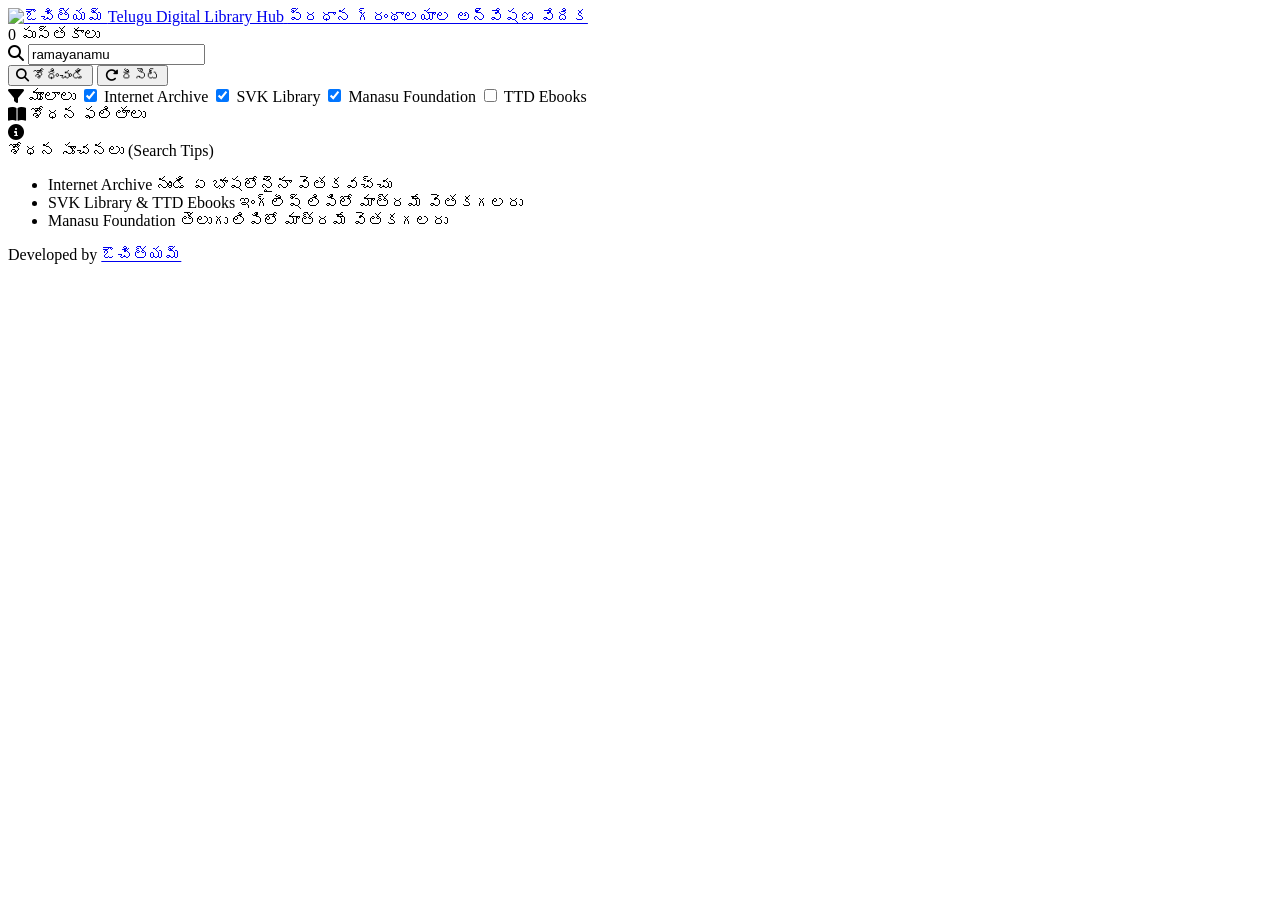
==== frontend/index.html @ ac9d81aa "Redesign UI: Auchithyam logo in header, new tagline, footer 'Developed by ఔచిత్యమ్', maroon/gold the" ====
<!doctype html>
<html lang="te">
  <head>
    <meta charset="UTF-8" />
    <meta name="viewport" content="width=device-width, initial-scale=1.0" />
    <title>Telugu Digital Library Hub — పుస్తకాల అన్వేషణ &amp; డౌన్‌లోడ్</title>
    <meta
      name="description"
      content="ప్రధాన తెలుగు గ్రంథాలయాల నుండి పుస్తకాలను ఒకే వేదికపై వెతికి, డౌన్‌లోడ్ చేసుకోండి."
    />

    <link rel="icon" type="image/png" href="/static/logo.png" />

    <link rel="preconnect" href="https://fonts.googleapis.com" />
    <link rel="preconnect" href="https://fonts.gstatic.com" crossorigin />
    <link
      href="https://fonts.googleapis.com/css2?family=Inter:wght@400;500;600;700;800&family=Noto+Sans+Telugu:wght@400;500;600;700&display=swap"
      rel="stylesheet"
    />
    <link
      rel="stylesheet"
      href="https://cdnjs.cloudflare.com/ajax/libs/font-awesome/6.4.0/css/all.min.css"
    />
    <script src="https://cdn.jsdelivr.net/npm/sweetalert2@11"></script>

    <link rel="stylesheet" href="/static/style.css" />
  </head>
  <body>
    <!-- ============ HEADER ============ -->
    <header class="site-header">
      <div class="wrap header-inner">
        <a class="brand" href="/">
          <img src="/static/logo.png" alt="ఔచిత్యమ్" class="brand-logo" />
          <span class="brand-divider"></span>
          <span class="brand-text">
            <span class="brand-title">Telugu Digital Library Hub</span>
            <span class="brand-sub">ప్రధాన గ్రంథాలయాల అన్వేషణ వేదిక</span>
          </span>
        </a>

        <div class="header-stats">
          <div class="stat-card">
            <span id="stat-total" class="number">0</span>
            <span class="label">పుస్తకాలు</span>
          </div>
        </div>
      </div>
    </header>

    <main class="wrap">
      <!-- ============ SEARCH ============ -->
      <section class="search-panel">
        <div class="search-row">
          <div class="input-wrapper">
            <i class="fa-solid fa-magnifying-glass"></i>
            <input
              type="text"
              id="query"
              value="ramayanamu"
              placeholder="పుస్తకం పేరు లేదా కీవర్డ్ టైప్ చేయండి..."
              autocomplete="off"
              spellcheck="false"
            />
          </div>
          <button id="search-btn" class="btn btn-search" onclick="performSearch()">
            <i class="fa-solid fa-magnifying-glass"></i>
            <span>శోధించండి</span>
          </button>
          <button class="btn btn-reset" onclick="confirmAppReset()" title="రీసెట్">
            <i class="fa-solid fa-rotate-right"></i>
            <span>రీసెట్</span>
          </button>
        </div>

        <div class="sources-filters">
          <span class="filters-label"><i class="fa-solid fa-filter"></i> మూలాలు</span>
          <label class="checkbox-label"
            ><input type="checkbox" id="chk-ia" checked /> Internet Archive</label
          >
          <label class="checkbox-label"
            ><input type="checkbox" id="chk-svk" checked /> SVK Library</label
          >
          <label class="checkbox-label"
            ><input type="checkbox" id="chk-manasu" checked /> Manasu Foundation</label
          >
          <label class="checkbox-label"
            ><input type="checkbox" id="chk-ttd" /> TTD Ebooks</label
          >
        </div>
      </section>

      <!-- ============ RESULTS ============ -->
      <section class="results-section">
        <div class="results-meta-bar">
          <span id="results-title" class="results-title">
            <i class="fa-solid fa-book-open"></i> శోధన ఫలితాలు
          </span>
          <span id="results-count-label" class="results-count"></span>
        </div>

        <div id="results" class="results-area">
          <div class="search-instruction-note">
            <i class="fa-solid fa-circle-info"></i>
            <div>
              <div class="note-title">శోధన సూచనలు (Search Tips)</div>
              <ul>
                <li>Internet Archive నుండి ఏ భాషలోనైనా వెతకవచ్చు</li>
                <li>SVK Library &amp; TTD Ebooks ఇంగ్లీష్ లిపిలో మాత్రమే వెతకగలరు</li>
                <li>Manasu Foundation తెలుగు లిపిలో మాత్రమే వెతకగలరు</li>
              </ul>
            </div>
          </div>
        </div>
      </section>
    </main>

    <!-- ============ FOOTER ============ -->
    <footer class="site-footer">
      <div class="wrap">
        Developed by
        <a href="https://auchithyam.com" target="_blank" rel="noopener">ఔచిత్యమ్</a>
      </div>
    </footer>

    <script src="/static/script.js"></script>
  </body>
</html>
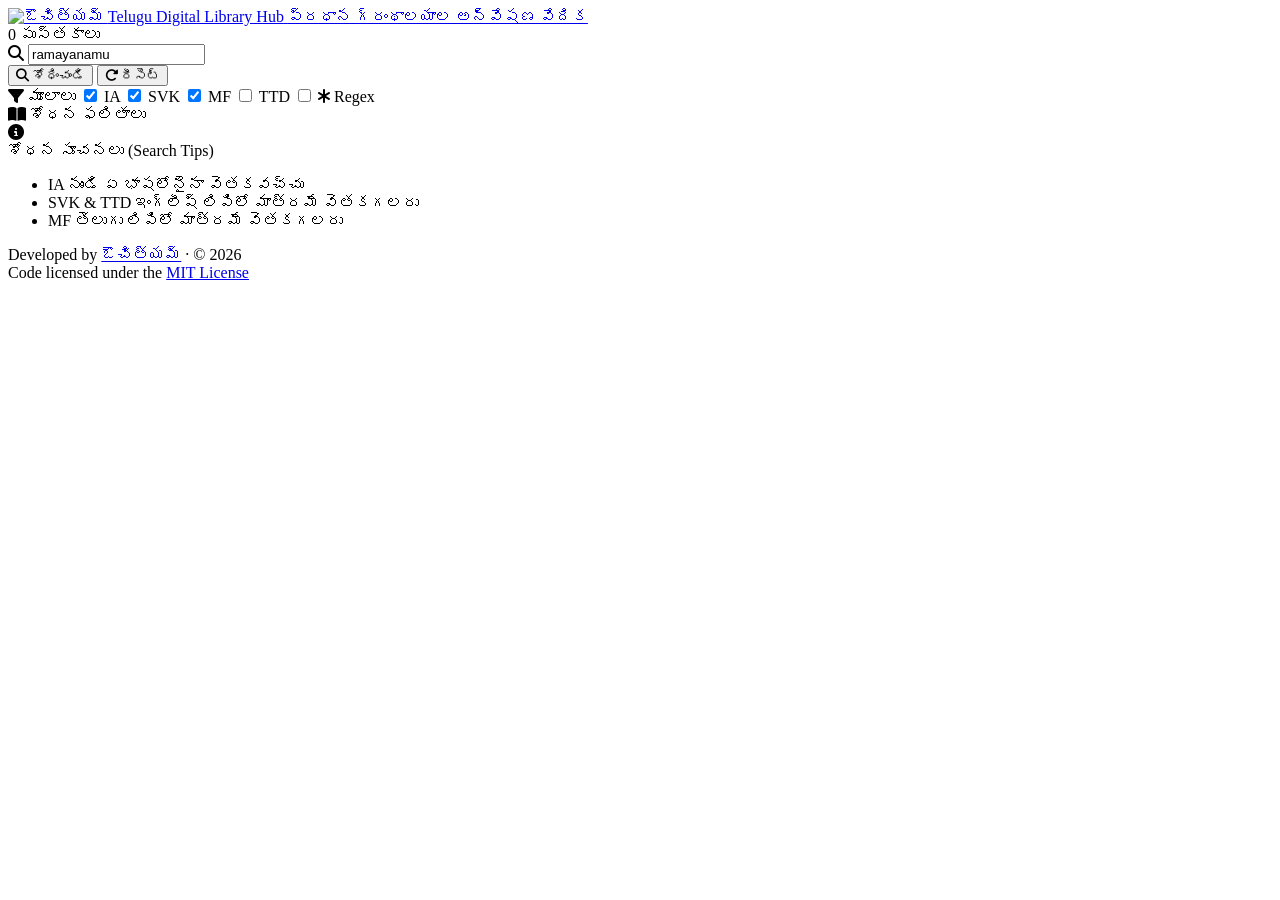
==== commit 309932f7: "Library abbreviations (IA/SVK/MF/TTD) everywhere incl. tips and badges; SweetAlert fonts; footer cre" ====
--- a/frontend/index.html
+++ b/frontend/index.html
@@ -74,17 +74,23 @@
 
         <div class="sources-filters">
           <span class="filters-label"><i class="fa-solid fa-filter"></i> మూలాలు</span>
-          <label class="checkbox-label"
-            ><input type="checkbox" id="chk-ia" checked /> Internet Archive</label
+          <label class="checkbox-label" title="Internet Archive"
+            ><input type="checkbox" id="chk-ia" checked /> IA</label
           >
-          <label class="checkbox-label"
-            ><input type="checkbox" id="chk-svk" checked /> SVK Library</label
+          <label class="checkbox-label" title="SVK Library"
+            ><input type="checkbox" id="chk-svk" checked /> SVK</label
           >
-          <label class="checkbox-label"
-            ><input type="checkbox" id="chk-manasu" checked /> Manasu Foundation</label
+          <label class="checkbox-label" title="Manasu Foundation"
+            ><input type="checkbox" id="chk-manasu" checked /> MF</label
           >
-          <label class="checkbox-label"
-            ><input type="checkbox" id="chk-ttd" /> TTD Ebooks</label
+          <label class="checkbox-label" title="TTD Ebooks"
+            ><input type="checkbox" id="chk-ttd" /> TTD</label
+          >
+          <label
+            class="checkbox-label checkbox-regex"
+            title="Regex శోధన — నమూనా (pattern) రూపంలో వెతకండి"
+            ><input type="checkbox" id="chk-regex" />
+            <i class="fa-solid fa-asterisk"></i> Regex</label
           >
         </div>
       </section>
@@ -104,9 +110,9 @@
             <div>
               <div class="note-title">శోధన సూచనలు (Search Tips)</div>
               <ul>
-                <li>Internet Archive నుండి ఏ భాషలోనైనా వెతకవచ్చు</li>
-                <li>SVK Library &amp; TTD Ebooks ఇంగ్లీష్ లిపిలో మాత్రమే వెతకగలరు</li>
-                <li>Manasu Foundation తెలుగు లిపిలో మాత్రమే వెతకగలరు</li>
+                <li>IA నుండి ఏ భాషలోనైనా వెతకవచ్చు</li>
+                <li>SVK &amp; TTD ఇంగ్లీష్ లిపిలో మాత్రమే వెతకగలరు</li>
+                <li>MF తెలుగు లిపిలో మాత్రమే వెతకగలరు</li>
               </ul>
             </div>
           </div>
@@ -117,8 +123,20 @@
     <!-- ============ FOOTER ============ -->
     <footer class="site-footer">
       <div class="wrap">
-        Developed by
-        <a href="https://auchithyam.com" target="_blank" rel="noopener">ఔచిత్యమ్</a>
+        <div class="footer-main">
+          Developed by
+          <a href="https://auchithyam.com" target="_blank" rel="noopener">ఔచిత్యమ్</a>
+          · © 2026
+        </div>
+        <div class="footer-licence">
+          Code licensed under the
+          <a
+            href="https://github.com/drrp/PDF_Fetch_Downloader_Lite/blob/main/LICENSE"
+            target="_blank"
+            rel="noopener"
+            >MIT License</a
+          >
+        </div>
       </div>
     </footer>
 
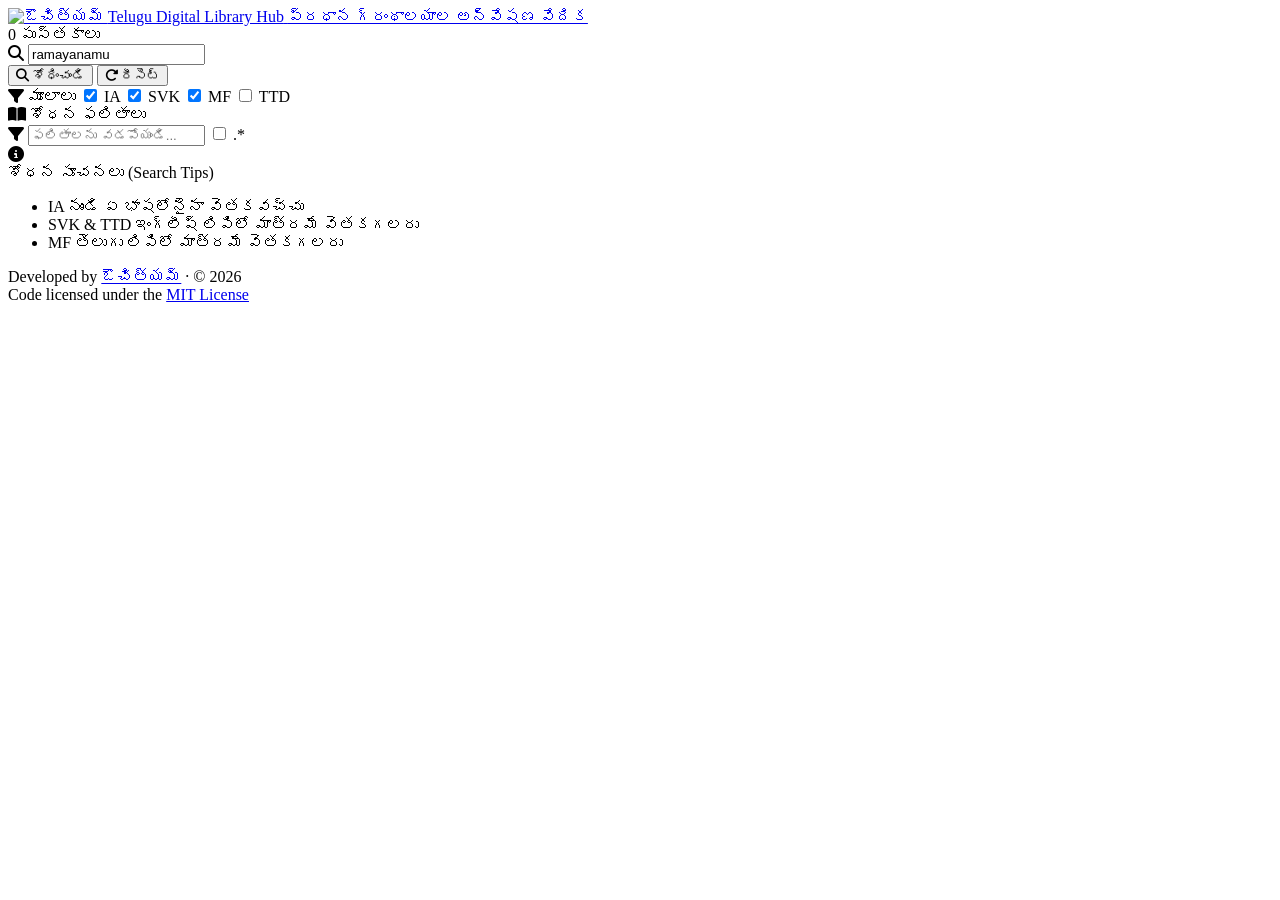
==== commit 6716e8ac: "Fix degraded results: drop server-side regex mode (now a client-side result filter); IA query uses d" ====
--- a/frontend/index.html
+++ b/frontend/index.html
@@ -86,12 +86,6 @@
           <label class="checkbox-label" title="TTD Ebooks"
             ><input type="checkbox" id="chk-ttd" /> TTD</label
           >
-          <label
-            class="checkbox-label checkbox-regex"
-            title="Regex శోధన — నమూనా (pattern) రూపంలో వెతకండి"
-            ><input type="checkbox" id="chk-regex" />
-            <i class="fa-solid fa-asterisk"></i> Regex</label
-          >
         </div>
       </section>
 
@@ -101,7 +95,25 @@
           <span id="results-title" class="results-title">
             <i class="fa-solid fa-book-open"></i> శోధన ఫలితాలు
           </span>
-          <span id="results-count-label" class="results-count"></span>
+          <div class="results-meta-right">
+            <div
+              class="results-filter"
+              title="వచ్చిన ఫలితాలను వడపోయండి — పేరు లేదా రచయిత ఆధారంగా"
+            >
+              <i class="fa-solid fa-filter"></i>
+              <input
+                type="text"
+                id="result-filter"
+                placeholder="ఫలితాలను వడపోయండి..."
+                autocomplete="off"
+                spellcheck="false"
+              />
+              <label class="regex-toggle" title="Regex నమూనాగా పరిగణించు">
+                <input type="checkbox" id="chk-regex" /> .*
+              </label>
+            </div>
+            <span id="results-count-label" class="results-count"></span>
+          </div>
         </div>
 
         <div id="results" class="results-area">
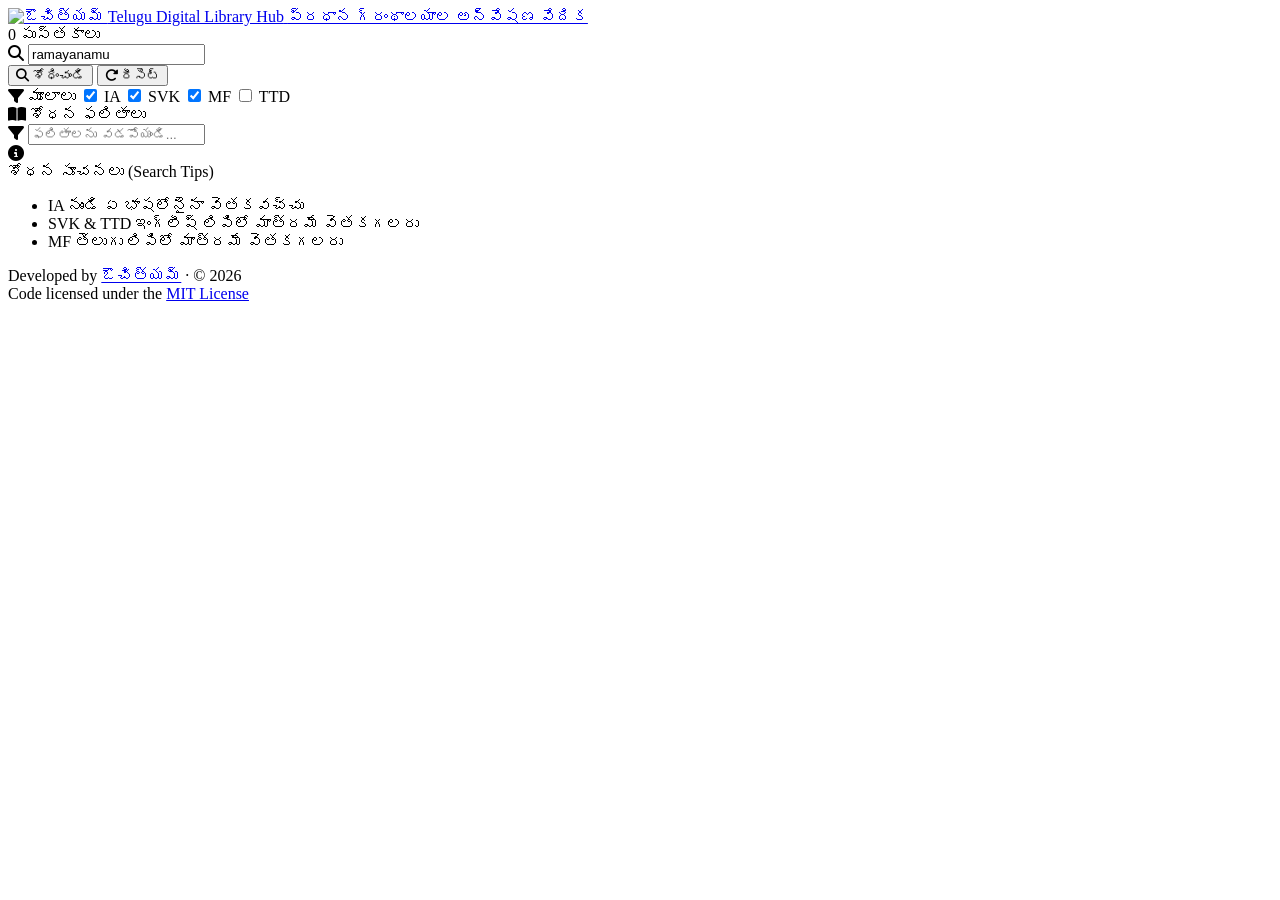
==== commit 061f7344: "IA: guaranteed Python-side exclusion of government/high-court uploaders (incl. Government of Telanga" ====
--- a/frontend/index.html
+++ b/frontend/index.html
@@ -108,9 +108,6 @@
                 autocomplete="off"
                 spellcheck="false"
               />
-              <label class="regex-toggle" title="Regex నమూనాగా పరిగణించు">
-                <input type="checkbox" id="chk-regex" /> .*
-              </label>
             </div>
             <span id="results-count-label" class="results-count"></span>
           </div>
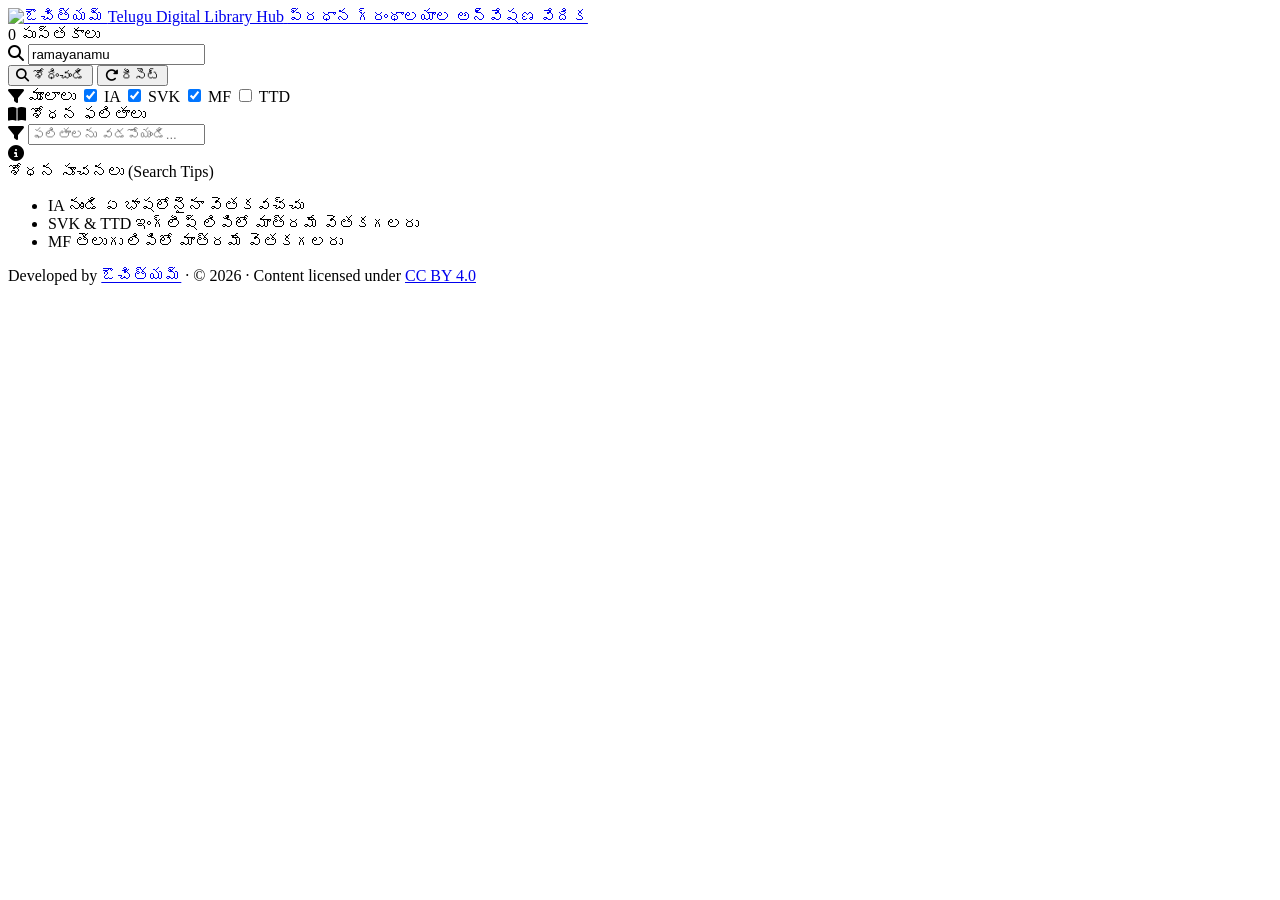
==== commit 1fbcf801: "Footer: single line with a user-facing licence notice (CC BY 4.0) instead of the code licence" ====
--- a/frontend/index.html
+++ b/frontend/index.html
@@ -132,20 +132,15 @@
     <!-- ============ FOOTER ============ -->
     <footer class="site-footer">
       <div class="wrap">
-        <div class="footer-main">
-          Developed by
-          <a href="https://auchithyam.com" target="_blank" rel="noopener">ఔచిత్యమ్</a>
-          · © 2026
-        </div>
-        <div class="footer-licence">
-          Code licensed under the
-          <a
-            href="https://github.com/drrp/PDF_Fetch_Downloader_Lite/blob/main/LICENSE"
-            target="_blank"
-            rel="noopener"
-            >MIT License</a
-          >
-        </div>
+        Developed by
+        <a href="https://auchithyam.com" target="_blank" rel="noopener">ఔచిత్యమ్</a>
+        · © 2026 · Content licensed under
+        <a
+          href="https://creativecommons.org/licenses/by/4.0/"
+          target="_blank"
+          rel="noopener license"
+          >CC BY 4.0</a
+        >
       </div>
     </footer>
 
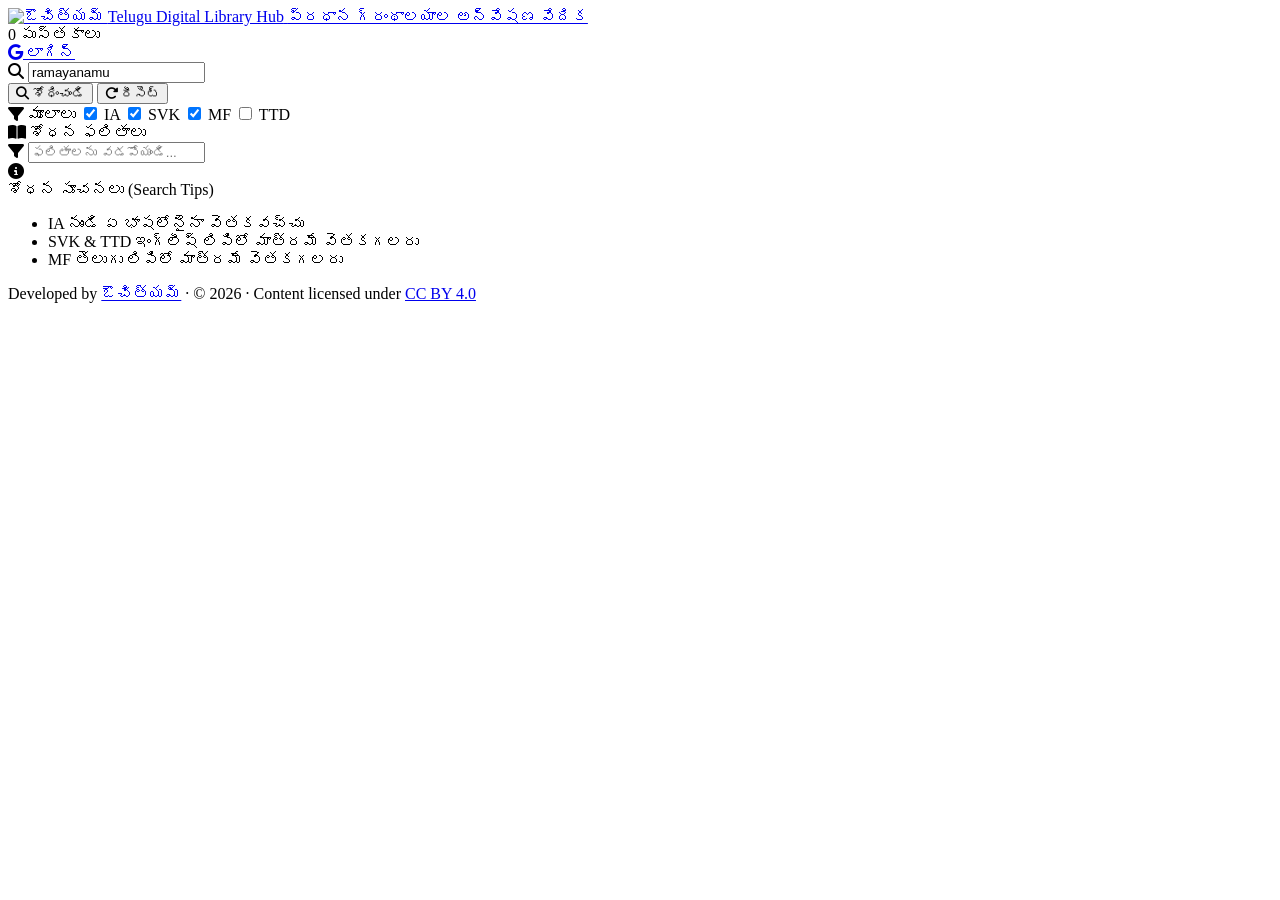
==== commit fb347676: "Restore Google sign-in, profile, activity logging and the admin dashboard (users + searches + downlo" ====
--- a/frontend/index.html
+++ b/frontend/index.html
@@ -26,7 +26,6 @@
     <link rel="stylesheet" href="/static/style.css" />
   </head>
   <body>
-    <!-- ============ HEADER ============ -->
     <header class="site-header">
       <div class="wrap header-inner">
         <a class="brand" href="/">
@@ -38,17 +37,35 @@
           </span>
         </a>
 
-        <div class="header-stats">
-          <div class="stat-card">
-            <span id="stat-total" class="number">0</span>
-            <span class="label">పుస్తకాలు</span>
+        <div class="header-right">
+          <div class="header-stats">
+            <div class="stat-card">
+              <span id="stat-total" class="number">0</span>
+              <span class="label">పుస్తకాలు</span>
+            </div>
+          </div>
+
+          <div id="auth-section" class="auth-section">
+            <a href="/login/google" id="google-login-btn" class="google-login-btn">
+              <i class="fa-brands fa-google"></i> లాగిన్
+            </a>
+
+            <div id="user-profile-card" class="user-profile-card" style="display: none">
+              <img id="user-avatar" src="" alt="" class="user-avatar" />
+              <div class="user-details">
+                <span id="user-name" class="user-name"></span>
+                <a href="/logout" class="logout-link">లాగౌట్</a>
+              </div>
+              <a href="/profile" class="profile-link">
+                <i class="fa-solid fa-user"></i> ప్రొఫైల్
+              </a>
+            </div>
           </div>
         </div>
       </div>
     </header>
 
     <main class="wrap">
-      <!-- ============ SEARCH ============ -->
       <section class="search-panel">
         <div class="search-row">
           <div class="input-wrapper">
@@ -74,22 +91,21 @@
 
         <div class="sources-filters">
           <span class="filters-label"><i class="fa-solid fa-filter"></i> మూలాలు</span>
-          <label class="checkbox-label" title="Internet Archive"
-            ><input type="checkbox" id="chk-ia" checked /> IA</label
+          <label class="checkbox-label"
+            ><input type="checkbox" data-source="a" checked /> IA</label
           >
-          <label class="checkbox-label" title="SVK Library"
-            ><input type="checkbox" id="chk-svk" checked /> SVK</label
+          <label class="checkbox-label"
+            ><input type="checkbox" data-source="b" checked /> SVK</label
           >
-          <label class="checkbox-label" title="Manasu Foundation"
-            ><input type="checkbox" id="chk-manasu" checked /> MF</label
+          <label class="checkbox-label"
+            ><input type="checkbox" data-source="c" checked /> MF</label
           >
-          <label class="checkbox-label" title="TTD Ebooks"
-            ><input type="checkbox" id="chk-ttd" /> TTD</label
+          <label class="checkbox-label"
+            ><input type="checkbox" data-source="d" /> TTD</label
           >
         </div>
       </section>
 
-      <!-- ============ RESULTS ============ -->
       <section class="results-section">
         <div class="results-meta-bar">
           <span id="results-title" class="results-title">
@@ -129,7 +145,6 @@
       </section>
     </main>
 
-    <!-- ============ FOOTER ============ -->
     <footer class="site-footer">
       <div class="wrap">
         Developed by
